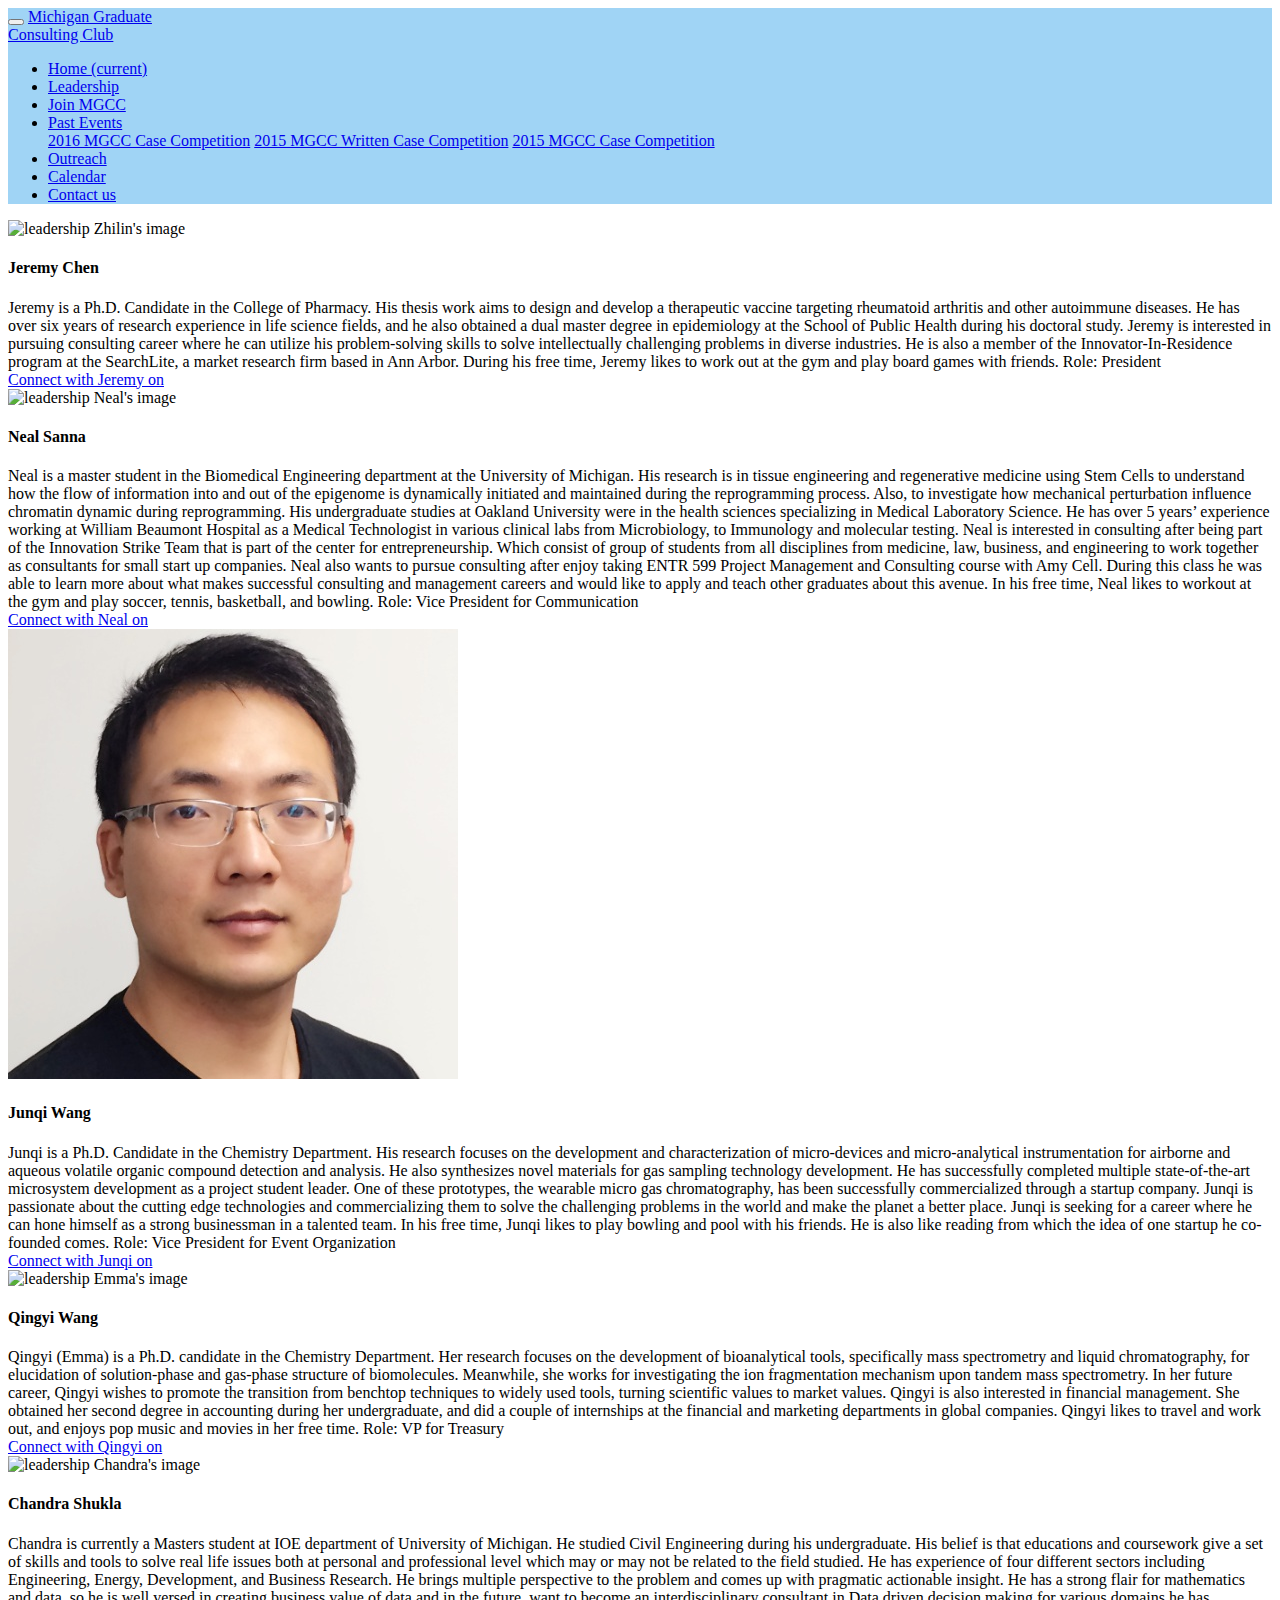
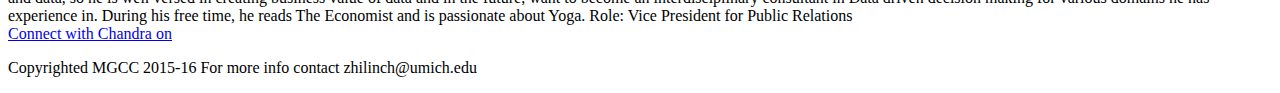
==== pages/leadership.html @ ab7b947c "Added links to navbar." ====
<!DOCTYPE html>
<html lang="en">

<head>
    <title>Michigan Graduate Consulting Club</title>
    <meta charset="utf-8" />
    <meta name="viewport" content="width=device-width, initial-scale=1" />
    <link rel="stylesheet" href="https://maxcdn.bootstrapcdn.com/bootstrap/4.0.0-alpha.6/css/bootstrap.min.css" integrity="sha384-rwoIResjU2yc3z8GV/NPeZWAv56rSmLldC3R/AZzGRnGxQQKnKkoFVhFQhNUwEyJ"
        crossorigin="anonymous">
    <link rel="stylesheet" type="text/css" href="../css/styles.css" />
    <script src="https://use.fontawesome.com/719610aab2.js"></script>
</head>

<body>
    <nav class="navbar navbar-toggleable-md navbar-light bg-faded">
        <button class="navbar-toggler navbar-toggler-right" type="button" data-toggle="collapse" data-target="#navbarNavDropdown"
            aria-controls="navbarNavDropdown" aria-expanded="false" aria-label="Toggle navigation">
            <span class="navbar-toggler-icon"></span>
        </button>
        <a class="navbar-brand" href="#">Michigan Graduate
            <br />Consulting Club</a>
        <div class="collapse navbar-collapse justify-content-end" id="navbarNavDropdown">
            <ul class="navbar-nav">
                <li class="nav-item">
                    <a class="nav-link" href="../index.html">Home
                        <span class="sr-only">(current)</span>
                    </a>
                </li>
                <li class="nav-item">
                    <a class="nav-link" href="#">Leadership</a>
                </li>
                <li class="nav-item">
                    <a class="nav-link" href="#">Join MGCC</a>
                </li>
                <li class="nav-item dropdown">
                    <a class="nav-link dropdown-toggle" href="http://example.com" id="navbarDropdownMenuLink" data-toggle="dropdown" aria-haspopup="true"
                        aria-expanded="false">
                        Past Events
                    </a>
                    <div class="dropdown-menu" aria-labelledby="navbarDropdownMenuLink">
                        <a class="dropdown-item" href="#">2016 MGCC Case Competition</a>
                        <a class="dropdown-item" href="#">2015 MGCC Written Case Competition</a>
                        <a class="dropdown-item" href="#">2015 MGCC Case Competition</a>
                    </div>
                </li>
                <li class="nav-item">
                    <a class="nav-link" href="#">Outreach</a>
                </li>
                <li class="nav-item">
                    <a class="nav-link" href="#">Calendar</a>
                </li>
                <li class="nav-item">
                    <a class="nav-link" href="#">Contact us</a>
                </li>
            </ul>
        </div>
    </nav>

    <div class="container main-section">
        <div class="row ">
            <div class="col-xs-12 col-md-2 col-lg-2 offset-md-1">
                <img src="../static/imgs/Zhilin.jpg" class="img-fluid m-1" alt="leadership Zhilin's image">
                <div class="m-2">
                    <h4 class="m-1">Jeremy Chen</h4>
                    <div class="m-1">
                        Jeremy is a Ph.D. Candidate in the College of Pharmacy. His thesis work aims to design and develop a therapeutic vaccine
                        targeting rheumatoid arthritis and other autoimmune diseases. He has over six years of research experience
                        in life science fields, and he also obtained a dual master degree in epidemiology at the School of
                        Public Health during his doctoral study. Jeremy is interested in pursuing consulting career where
                        he can utilize his problem-solving skills to solve intellectually challenging problems in diverse
                        industries. He is also a member of the Innovator-In-Residence program at the SearchLite, a market
                        research firm based in Ann Arbor. During his free time, Jeremy likes to work out at the gym and play
                        board games with friends. Role: President
                    </div>
                    <a href="https://www.linkedin.com/in/zhilin-jeremy-chen-719a9939/">
                        Connect with Jeremy on
                        <i class="fa fa-linkedin-square" aria-hidden="true"></i>
                    </a>
                </div>
            </div>
            <div class="col-xs-12 col-md-2 col-lg-2">
                <img src="../static/imgs/Neal.jpg" class="img-fluid m-1" alt="leadership Neal's image">
                <div class="m-2">
                    <h4 class="m-1">Neal Sanna</h4>
                    <div class="m-1">
                        Neal is a master student in the Biomedical Engineering department at the University of Michigan. His research is in tissue
                        engineering and regenerative medicine using Stem Cells to understand how the flow of information
                        into and out of the epigenome is dynamically initiated and maintained during the reprogramming process.
                        Also, to investigate how mechanical perturbation influence chromatin dynamic during reprogramming.
                        His undergraduate studies at Oakland University were in the health sciences specializing in Medical
                        Laboratory Science. He has over 5 years’ experience working at William Beaumont Hospital as a Medical
                        Technologist in various clinical labs from Microbiology, to Immunology and molecular testing. Neal
                        is interested in consulting after being part of the Innovation Strike Team that is part of the center
                        for entrepreneurship. Which consist of group of students from all disciplines from medicine, law,
                        business, and engineering to work together as consultants for small start up companies. Neal also
                        wants to pursue consulting after enjoy taking ENTR 599 Project Management and Consulting course with
                        Amy Cell. During this class he was able to learn more about what makes successful consulting and
                        management careers and would like to apply and teach other graduates about this avenue. In his free
                        time, Neal likes to workout at the gym and play soccer, tennis, basketball, and bowling. Role: Vice
                        President for Communication
                    </div>
                    <a href="https://www.linkedin.com/in/nealsanna/">
                        Connect with Neal on
                        <i class="fa fa-linkedin-square" aria-hidden="true"></i>
                    </a>
                </div>
            </div>
            <div class="col-xs-12 col-md-2 col-lg-2">
                <img src="../static/imgs/Junqi.jpg" class="img-fluid m-1" alt="leadership Junqi's image">
                <div class="m-2">
                    <h4 class="m-1">Junqi Wang</h4>
                    <div class="m-1">
                        Junqi is a Ph.D. Candidate in the Chemistry Department. His research focuses on the development and characterization of micro-devices
                        and micro-analytical instrumentation for airborne and aqueous volatile organic compound detection
                        and analysis. He also synthesizes novel materials for gas sampling technology development. He has
                        successfully completed multiple state-of-the-art microsystem development as a project student leader.
                        One of these prototypes, the wearable micro gas chromatography, has been successfully commercialized
                        through a startup company. Junqi is passionate about the cutting edge technologies and commercializing
                        them to solve the challenging problems in the world and make the planet a better place. Junqi is
                        seeking for a career where he can hone himself as a strong businessman in a talented team. In his
                        free time, Junqi likes to play bowling and pool with his friends. He is also like reading from which
                        the idea of one startup he co-founded comes. Role: Vice President for Event Organization
                    </div>
                    <a href="https://www.linkedin.com/in/junqi-wang-ab619659/">
                        Connect with Junqi on
                        <i class="fa fa-linkedin-square" aria-hidden="true"></i>
                    </a>
                </div>
            </div>
            <div class="col-xs-12 col-md-2 col-lg-2">
                <img src="../static/imgs/Emma.jpg" class="img-fluid m-1" alt="leadership Emma's image">
                <div class="m-2">
                    <h4 class="m-1">Qingyi Wang</h4>
                    <div class="m-1">
                        Qingyi (Emma) is a Ph.D. candidate in the Chemistry Department. Her research focuses on the development of bioanalytical
                        tools, specifically mass spectrometry and liquid chromatography, for elucidation of solution-phase
                        and gas-phase structure of biomolecules. Meanwhile, she works for investigating the ion fragmentation
                        mechanism upon tandem mass spectrometry. In her future career, Qingyi wishes to promote the transition
                        from benchtop techniques to widely used tools, turning scientific values to market values. Qingyi
                        is also interested in financial management. She obtained her second degree in accounting during her
                        undergraduate, and did a couple of internships at the financial and marketing departments in global
                        companies. Qingyi likes to travel and work out, and enjoys pop music and movies in her free time.
                        Role: VP for Treasury
                    </div>
                    <a href="https://www.linkedin.com/in/qingyi-wang-1022259a/">
                        Connect with Qingyi on
                        <i class="fa fa-linkedin-square" aria-hidden="true"></i>
                    </a>
                </div>
            </div>
            <div class="col-xs-12 col-md-2 col-lg-2">
                <img src="../static/imgs/Chandra.jpg" class="img-fluid m-1" alt="leadership Chandra's image">
                <div class="m-2">
                    <h4 class="m-1">Chandra Shukla</h4>
                    <div class="m-1">
                        Chandra is currently a Masters student at IOE department of University of Michigan. He studied Civil Engineering during his
                        undergraduate. His belief is that educations and coursework give a set of skills and tools to solve
                        real life issues both at personal and professional level which may or may not be related to the field
                        studied. He has experience of four different sectors including Engineering, Energy, Development,
                        and Business Research. He brings multiple perspective to the problem and comes up with pragmatic
                        actionable insight. He has a strong flair for mathematics and data, so he is well versed in creating
                        business value of data and in the future, want to become an interdisciplinary consultant in Data
                        driven decision making for various domains he has experience in. During his free time, he reads The
                        Economist and is passionate about Yoga. Role: Vice President for Public Relations
                    </div>
                    <a href="https://www.linkedin.com/in/shuklachan/">
                        Connect with Chandra on
                        <i class="fa fa-linkedin-square" aria-hidden="true"></i>
                    </a>
                </div>
            </div>
        </div>
    </div>
    <footer class="container-fluid bg-4 text-center footer">
        <p>Copyrighted MGCC 2015-16 For more info contact zhilinch@umich.edu</p>
    </footer>
    <script src="https://code.jquery.com/jquery-3.1.1.slim.min.js" integrity="sha384-A7FZj7v+d/sdmMqp/nOQwliLvUsJfDHW+k9Omg/a/EheAdgtzNs3hpfag6Ed950n"
        crossorigin="anonymous"></script>
    <script src="https://cdnjs.cloudflare.com/ajax/libs/tether/1.4.0/js/tether.min.js" integrity="sha384-DztdAPBWPRXSA/3eYEEUWrWCy7G5KFbe8fFjk5JAIxUYHKkDx6Qin1DkWx51bBrb"
        crossorigin="anonymous"></script>
    <script src="https://maxcdn.bootstrapcdn.com/bootstrap/4.0.0-alpha.6/js/bootstrap.min.js" integrity="sha384-vBWWzlZJ8ea9aCX4pEW3rVHjgjt7zpkNpZk+02D9phzyeVkE+jo0ieGizqPLForn"
        crossorigin="anonymous"></script>
</body>

</html>
---- css/styles.css ----
.container {
    width: 100%;
    padding-left: 0px;
    padding-right: 0px;
}

.navbar {
    background-color: #a0d4f5;
}

.dropdown-toggle {
    background-color: #a0d4f5 !important;
}

.navbar-brand {
    height: fit-content;
}

.dropdown:hover .dropdown-menu {
    display: block;
 }
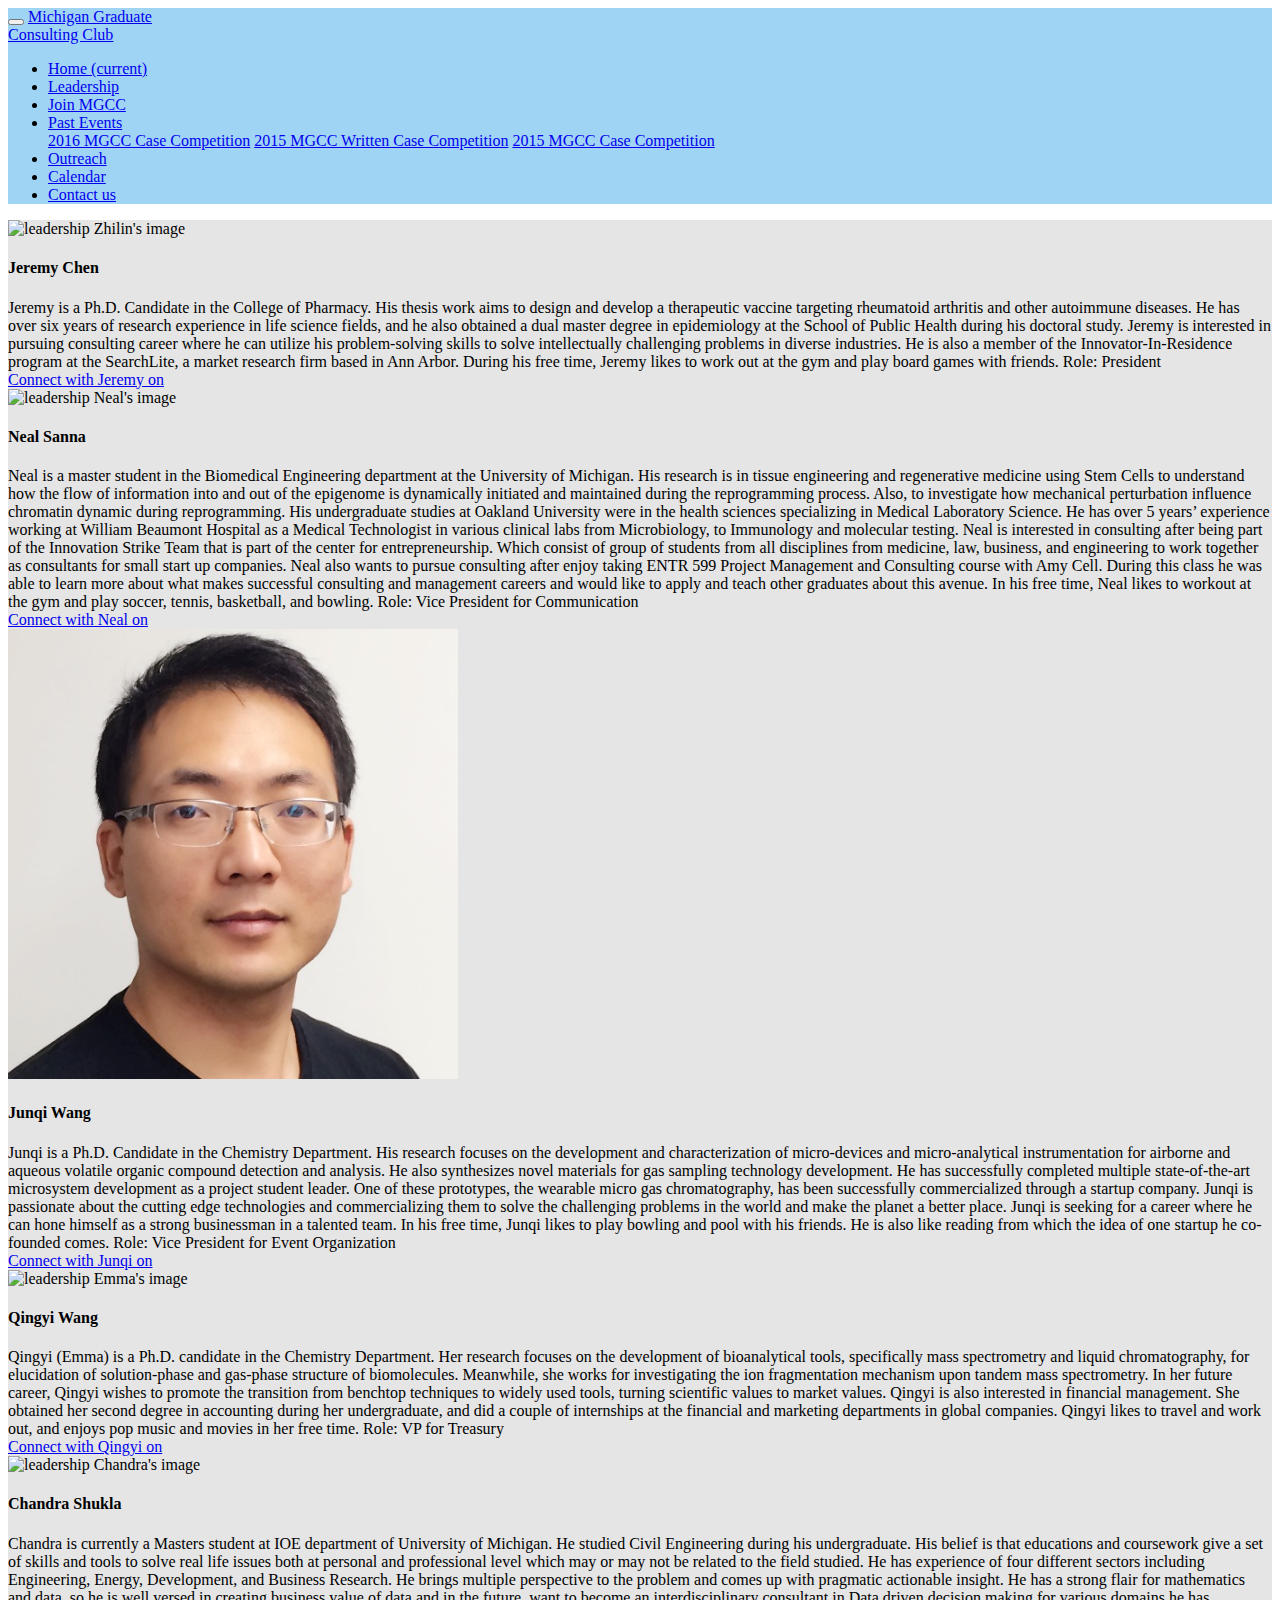
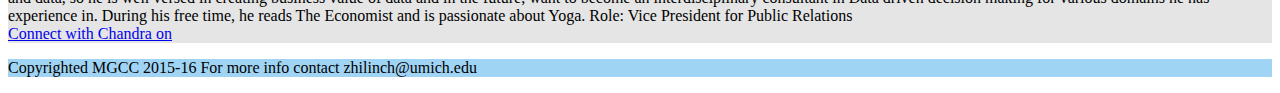
==== commit d53e81a3: "Added Join Us and Contact pages." ====
--- a/pages/leadership.html
+++ b/pages/leadership.html
@@ -30,7 +30,7 @@
                     <a class="nav-link" href="#">Leadership</a>
                 </li>
                 <li class="nav-item">
-                    <a class="nav-link" href="#">Join MGCC</a>
+                    <a class="nav-link" href="./join.html">Join MGCC</a>
                 </li>
                 <li class="nav-item dropdown">
                     <a class="nav-link dropdown-toggle" href="http://example.com" id="navbarDropdownMenuLink" data-toggle="dropdown" aria-haspopup="true"
@@ -50,7 +50,7 @@
                     <a class="nav-link" href="#">Calendar</a>
                 </li>
                 <li class="nav-item">
-                    <a class="nav-link" href="#">Contact us</a>
+                    <a class="nav-link" href="./contact.html">Contact us</a>
                 </li>
             </ul>
         </div>
@@ -180,6 +180,7 @@
         crossorigin="anonymous"></script>
     <script src="https://maxcdn.bootstrapcdn.com/bootstrap/4.0.0-alpha.6/js/bootstrap.min.js" integrity="sha384-vBWWzlZJ8ea9aCX4pEW3rVHjgjt7zpkNpZk+02D9phzyeVkE+jo0ieGizqPLForn"
         crossorigin="anonymous"></script>
+    <script src="./scripts/index.js"></script>
 </body>
 
 </html>--- a/css/styles.css
+++ b/css/styles.css
@@ -4,8 +4,13 @@
     padding-right: 0px;
 }
 
+.main-section {
+    background-color: #e5e5e5;
+}
+
 .navbar {
     background-color: #a0d4f5;
+    margin-bottom: 10px;
 }
 
 .dropdown-toggle {
@@ -18,4 +23,30 @@
 
 .dropdown:hover .dropdown-menu {
     display: block;
- }+}
+
+.navbar-icons {
+    background-color: #a0d4f5;
+    width: 100%;
+    margin-right: 0;
+    margin-left: 0;
+}
+
+.navbar-icon {
+     text-align: center;
+}
+
+.footer {
+     background-color: #a0d4f5;
+}
+
+.join-us-btn {
+    background-color: #44c767;
+    border-color: #44c767;
+}
+
+.gi-2x{font-size: 2em;}
+.gi-3x{font-size: 3em;}
+.gi-4x{font-size: 4em;}
+.gi-5x{font-size: 5em;}
+.gi-6x{font-size: 6em;}
